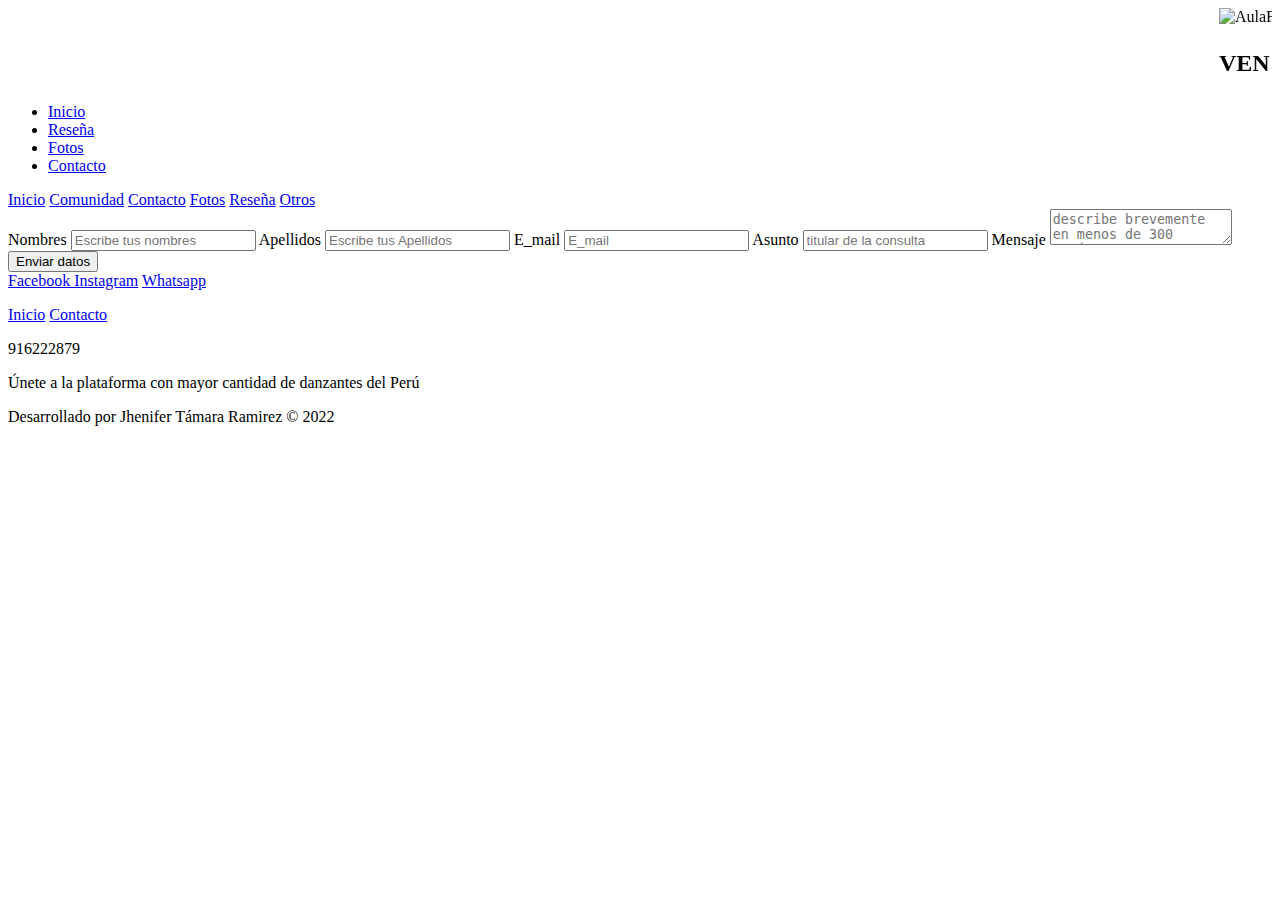
==== Contacto.html @ ae016478 "Add files via upload" ====
<!doctype html>
<html>
<head>
<meta charset="utf-8">
<meta http-equiv="X-UA-Compatible" content="IE=edge">
<meta name="viewport" content="width=device-width, initial-scale=1.0">
<title>AulaFacil</title>
<link href="Estilos.css" rel="stylesheet" type="text/css">
<link href="css/bootstrap-4.4.1.css" rel="stylesheet" type="text/css">
<script src="https://kit.fontawesome.com/5e2c288f61.js" crossorigin="anonymous"></script>
</head>

<body>
	<!--el contededor general -->
    <main>
	  	  <!-- Cabecera -->
	<header  class="Cabecera">
		
		<marquee><img src="images/dance1.jpg" alt="AulaFacil(Curso online Free)" width="500" height="200"/></marquee>
		<h2>
			<div class="Texto_Aulafacil"><marquee>VEN BAILA CON NOSTROS</marquee></div>
			
		</h2>
		
	</header>
	<!-- Menú Horizontal -->
		
	<nav class="Munús"> 
	<div class="menu_horizontal">
		<ul>
		<span class="fa-solid fa-house"></span><li><a href="index.html"> Inicio</a></li>
		<li><a href="about.html">Reseña</a></li>
		<li><a href="portfolio.html">Fotos</a></li>
		
		<li><a href="Contacto.html">Contacto</a></li>
 
				
	
		</div>
		</nav>
<!-- Menú Lateral -->
<aside class="Menú_lateral"> 
	<div class="menu_vertical">
  		<a href="index.html">Inicio</a>
  		<a href="about.html">Comunidad</a>
  		
  		
  		<a href="contacto.html">Contacto</a>
		<a href="portfolio.html">Fotos</a>
		<a href="about.html">Reseña</a>
		
		<a href="#">Otros</a>
	</div>
	</aside>	
	<!-- Sesión de Publicación -->
		<section class="Sesion_Publicación">
			 <form action="https://formsubmit.co/jhenifert104@gmail.com" target="" method="post" name="formDatosPersonales">

			<label for="nombre">Nombres</label>
			<input type="text" name="nombre" id="nombre" placeholder="Escribe tus nombres"/>

			<label for="apellidos">Apellidos</label>
			<input type="text" name="apellidos" id="apellidos" placeholder="Escribe tus Apellidos"/>

			<label for="email" />E_mail</label>
			<input type="email" name="email" id="email" placeholder="E_mail" required />

			<label for="asunto">Asunto</label>
			<input type ="text" name="asunto" id="asunto" placeholder="titular de la consulta"/>

			<label for="mensaje">Mensaje</label>
			<textarea name="mensaje" for="mensaje" placeholder="describe brevemente en menos de 300 carácteres" maxlength="300"></textarea>
	
			<input type="submit" name="enviar" value="Enviar datos"/>
			</form>

		</section>
	<!-- Pie de pagina web  -->
	<footer class="Pie_página">
		
    <footer class="footer-distributed">

      <div class="footer-right"> 
		<a href="https://www.facebook.com/" target="_blank"> <span class="fa-brands fa-facebook-f"></span>Facebook </a>
		<a href="https://www.instagram.com/" target="_blank"> <span class="fa-brands fa-instagram"></span>Instagram</a>
		<a href="https://www.whatsapp.com/" target="_blank"> <span class="fa-brands fa-whatsapp"></span>Whatsapp</a>
			
      </div>

      <div class="footer-left">

        <p class="footer-links">
			
        <a class="link-1" href="Index.html">Inicio</a>

       
        <a href="contacto.html">Contacto</a>
        </p>
		 <p class="text">
			<p> <a  span class="fa-solid fa-phone"></a><p>916222879</p></p>
			<p> Únete a la plataforma con mayor cantidad de danzantes del Perú</p>
		  </p> 
		  
		
        <p>Desarrollado por Jhenifer Támara Ramirez  &copy; 2022</p>
      </div>
      </footer>
 </footer>	
</main>
<div class="container-boton">
        <a href="https://wa.me/916222879?text=Hola, gracias por contactar con Jhenifer Támara Ramírez, en este momento no puede atenderte ⏰ Déjanos tu solicitud y nos comunicaremos a la brevedad posible" target="_blank">
    <img src="images/icono.png" widht="60 " height="60" alt=""/> </div>
</body>
</html>
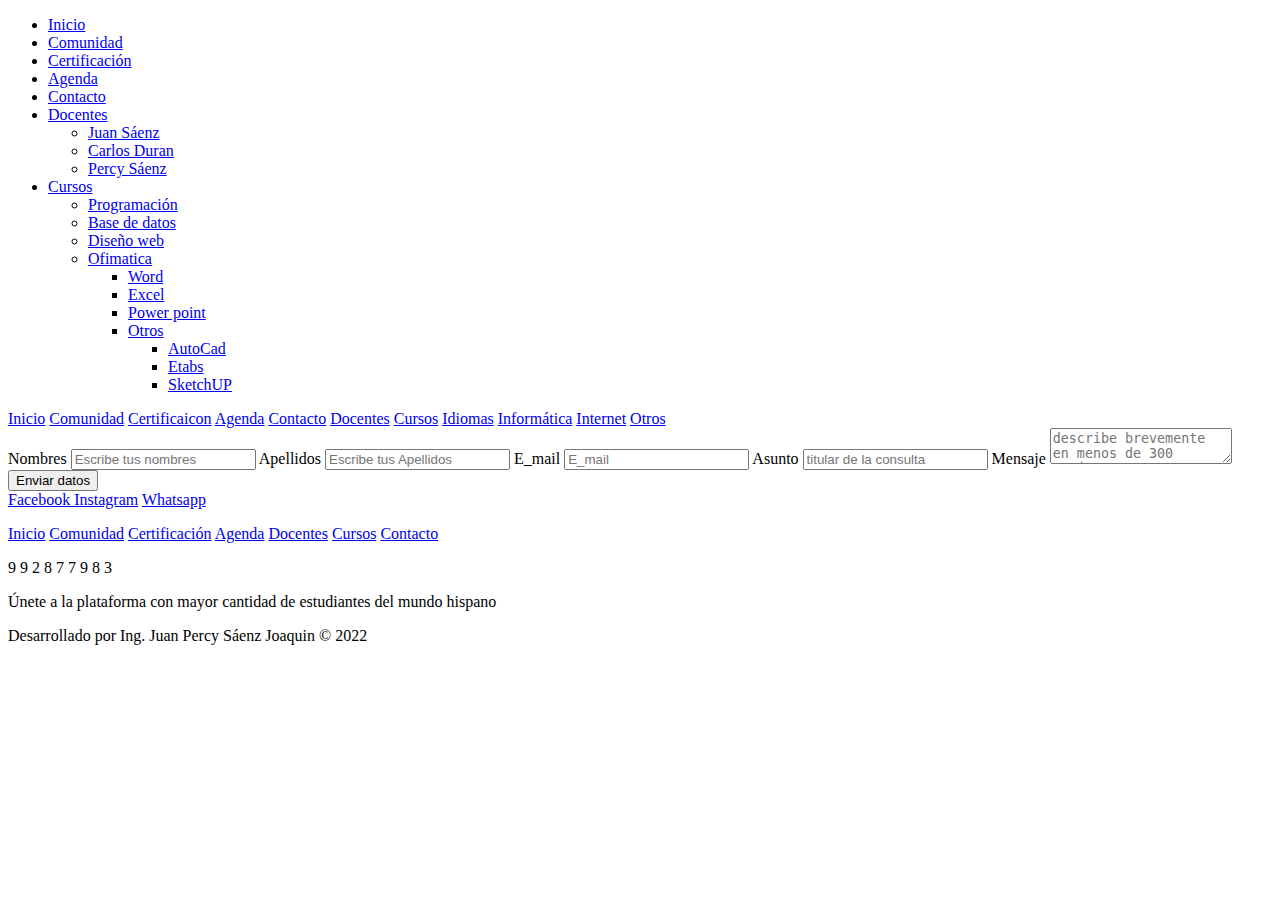
==== commit 89beedb3: "Add files via upload" ====
--- a/Contacto.html
+++ b/Contacto.html
@@ -14,13 +14,9 @@
 	<!--el contededor general -->
     <main>
 	  	  <!-- Cabecera -->
-	<header  class="Cabecera">
+	<header >
 		
-		<marquee><img src="images/dance1.jpg" alt="AulaFacil(Curso online Free)" width="500" height="200"/></marquee>
-		<h2>
-			<div class="Texto_Aulafacil"><marquee>VEN BAILA CON NOSTROS</marquee></div>
-			
-		</h2>
+		
 		
 	</header>
 	<!-- Menú Horizontal -->
@@ -28,33 +24,66 @@
 	<nav class="Munús"> 
 	<div class="menu_horizontal">
 		<ul>
-		<span class="fa-solid fa-house"></span><li><a href="index.html"> Inicio</a></li>
-		<li><a href="about.html">Reseña</a></li>
-		<li><a href="portfolio.html">Fotos</a></li>
-		
-		<li><a href="Contacto.html">Contacto</a></li>
- 
-				
+		<span class="fa-solid fa-house"></span><li><a href="#"> Inicio</a></li>
+		<li><a href="#">Comunidad</a></li>
+		<li><a href="#">Certificación</a></li>
+		<li><a href="#">Agenda</a></li>
+		<li><a href="#">Contacto</a></li>
+  <li><a href="#"> Docentes<i class="down"></i></a>	
+			<!-- primer menu desplegable-->
+			<ul>
+				<li><a href="#">Juan Sáenz</a></li>
+				<li><a href="#">Carlos Duran</a></li>
+			  	<li><a href="#">Percy Sáenz</a></li>
+            </ul>
+		</li>
+				<li> <a href="#">Cursos<i class="down"></i></a>
+		<!-- primer menu desplegable-->
+				<ul>
+					<li><a href="#">Programación</a></li>
+					<li><a href="#">Base de datos</a></li>
+					<li><a href="#">Diseño web</a></li>
+					<li><a href="#">Ofimatica</a>
+					<!-- Segundo menu desplegable-->
+						<ul>
+							<li><a href="#">Word</a></li>
+							<li><a href="#">Excel </a></li>
+							<li><a href="#">Power point </a></li>
+							<li><a href="#">Otros</a>
+							<!-- Tercer menu desplegable-->
+							<ul>
+								<li><a href="#">AutoCad</a></li>
+								<li><a href="#">Etabs</a></li>
+								<li><a href="#">SketchUP</a></li>
+							  </ul>
+							</li>
+						</ul>
+					</li>
+				</ul>
+			</li>
+		</ul>
 	
 		</div>
 		</nav>
 <!-- Menú Lateral -->
 <aside class="Menú_lateral"> 
 	<div class="menu_vertical">
-  		<a href="index.html">Inicio</a>
-  		<a href="about.html">Comunidad</a>
-  		
-  		
-  		<a href="contacto.html">Contacto</a>
-		<a href="portfolio.html">Fotos</a>
-		<a href="about.html">Reseña</a>
-		
+  		<a href="#">Inicio</a>
+  		<a href="#">Comunidad</a>
+  		<a href="#">Certificaicon</a>
+  		<a href="#">Agenda</a>
+  		<a href="#">Contacto</a>
+		<a href="#">Docentes</a>
+		<a href="#">Cursos</a>
+		<a href="#">Idiomas</a>
+		<a href="#">Informática</a>
+		<a href="#">Internet</a>
 		<a href="#">Otros</a>
 	</div>
 	</aside>	
 	<!-- Sesión de Publicación -->
 		<section class="Sesion_Publicación">
-			 <form action="https://formsubmit.co/jhenifert104@gmail.com" target="" method="post" name="formDatosPersonales">
+			 <form action="https://formsubmit.co/pechysystem@gmail.com" target="" method="post" name="formDatosPersonales">
 
 			<label for="nombre">Nombres</label>
 			<input type="text" name="nombre" id="nombre" placeholder="Escribe tus nombres"/>
@@ -93,23 +122,27 @@
 			
         <a class="link-1" href="Index.html">Inicio</a>
 
-       
-        <a href="contacto.html">Contacto</a>
+        <a href="#">Comunidad</a>
+		<a href="#">Certificación</a>
+        <a href="#">Agenda</a>
+        <a href="#">Docentes</a>
+        <a href="#">Cursos</a>
+        <a href="#">Contacto</a>
         </p>
 		 <p class="text">
-			<p> <a  span class="fa-solid fa-phone"></a><p>916222879</p></p>
-			<p> Únete a la plataforma con mayor cantidad de danzantes del Perú</p>
+			<p> <a  span class="fa-solid fa-phone"></a><p>9 9 2 8 7 7 9 8 3</p></p>
+			<p> Únete a la plataforma con mayor cantidad de estudiantes del mundo hispano</p>
 		  </p> 
 		  
 		
-        <p>Desarrollado por Jhenifer Támara Ramirez  &copy; 2022</p>
+        <p>Desarrollado por Ing. Juan Percy Sáenz Joaquin  &copy; 2022</p>
       </div>
       </footer>
  </footer>	
 </main>
 <div class="container-boton">
-        <a href="https://wa.me/916222879?text=Hola, gracias por contactar con Jhenifer Támara Ramírez, en este momento no puede atenderte ⏰ Déjanos tu solicitud y nos comunicaremos a la brevedad posible" target="_blank">
-    <img src="images/icono.png" widht="60 " height="60" alt=""/> </div>
+        <a href="https://wa.me/992877983?text=Hola, gracias por contactar con Ing. J. Percy Saenz Joaquin, en este momento no puede atenderte ⏰ Déjanos tu solicitud y nos comunicaremos a la brevedad posible" target="_blank">
+    <img src="js/icono.png" widht="60 " height="60" alt=""/> </div>
 </body>
 </html>
 
